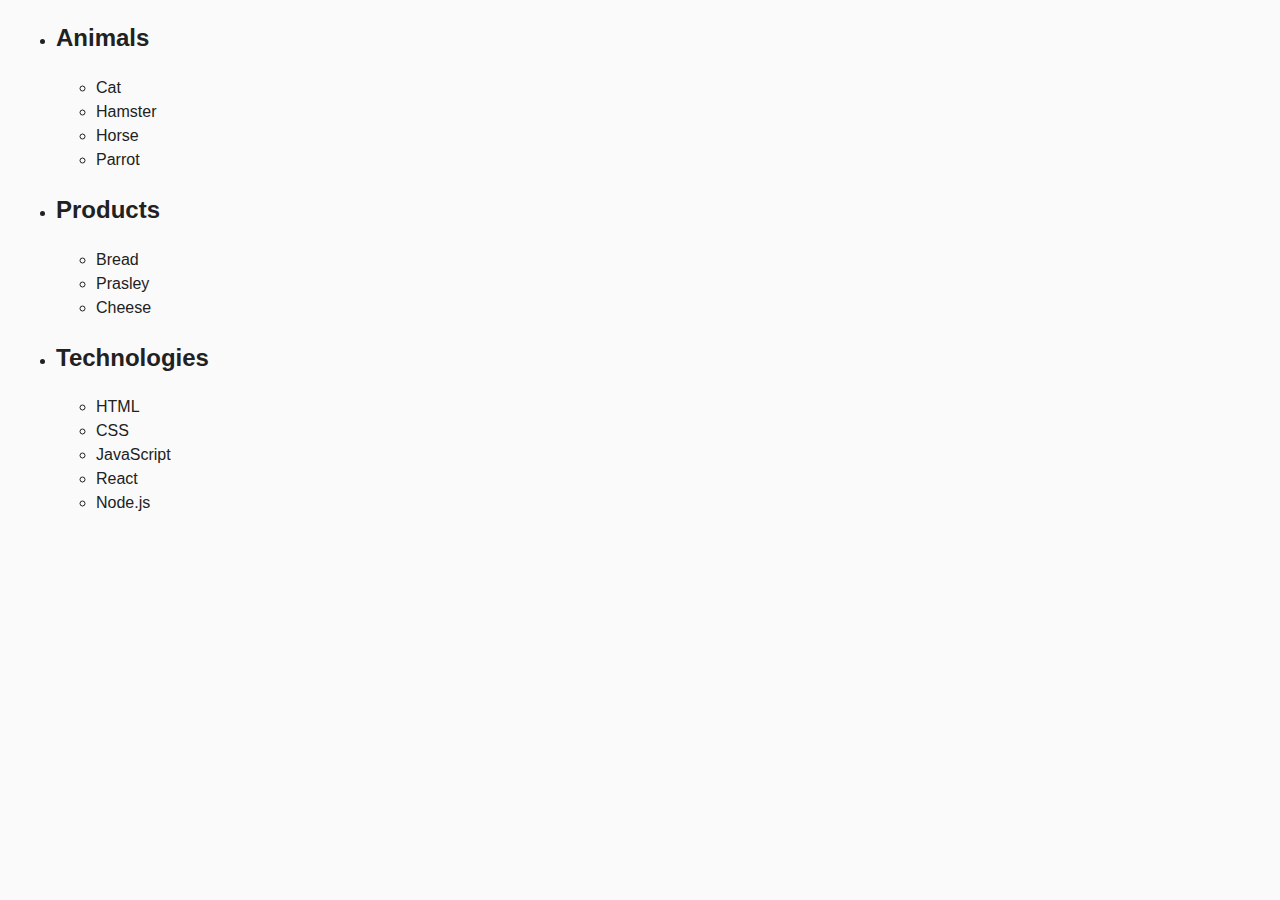
==== index.html @ 35bd200e "add" ====
<!DOCTYPE html>
<html lang="en">
<head>
    <meta charset="UTF-8">
    <meta name="viewport" content="width=device-width, initial-scale=1.0">
    <title>Task 1</title>
    <link rel="stylesheet" href="common.css">
</head>
<body>
    <ul id="categories">
        <li class="item">
          <h2>Animals</h2>
          <ul>
            <li>Cat</li>
            <li>Hamster</li>
            <li>Horse</li>
            <li>Parrot</li>
          </ul>
        </li>
        <li class="item">
          <h2>Products</h2>
          <ul>
            <li>Bread</li>
            <li>Prasley</li>
            <li>Cheese</li>
          </ul>
        </li>
        <li class="item">
          <h2>Technologies</h2>
          <ul>
            <li>HTML</li>
            <li>CSS</li>
            <li>JavaScript</li>
            <li>React</li>
            <li>Node.js</li>
          </ul>
        </li>
      </ul>
      <script type="module" src="./task-01.js"></script>
</body>
</html>
---- common.css ----
* {
    box-sizing: border-box;
  }
  
  body {
    margin: 16px;
    font-family: -apple-system, BlinkMacSystemFont, 'Segoe UI', Roboto, Oxygen,
      Ubuntu, Cantarell, 'Open Sans', 'Helvetica Neue', sans-serif;
    -webkit-font-smoothing: antialiased;
    -moz-osx-font-smoothing: grayscale;
    background-color: #fafafa;
    color: #212121;
    line-height: 1.5;
  }
  
  input {
    padding: 8px;
    font: inherit;
  }
  
  button {
    padding: 8px 12px;
    cursor: pointer;
  }
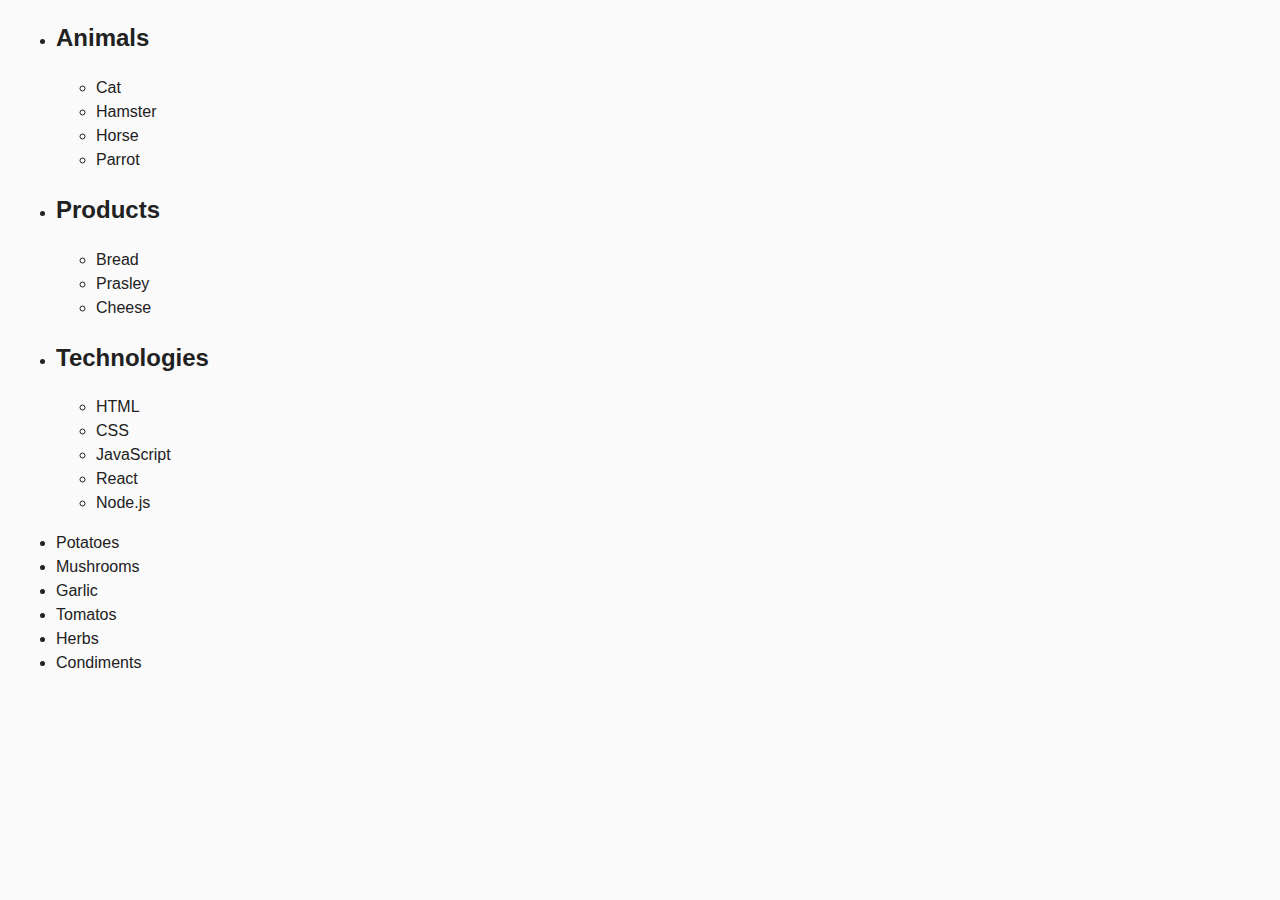
==== commit ef5467e6: "add hw" ====
--- a/index.html
+++ b/index.html
@@ -7,6 +7,7 @@
     <link rel="stylesheet" href="common.css">
 </head>
 <body>
+  <!-- Task 1 -->
     <ul id="categories">
         <li class="item">
           <h2>Animals</h2>
@@ -36,6 +37,8 @@
           </ul>
         </li>
       </ul>
+<!-- Task 2 -->
+      <ul id="ingredients"></ul>
       <script type="module" src="./task-01.js"></script>
 </body>
 </html>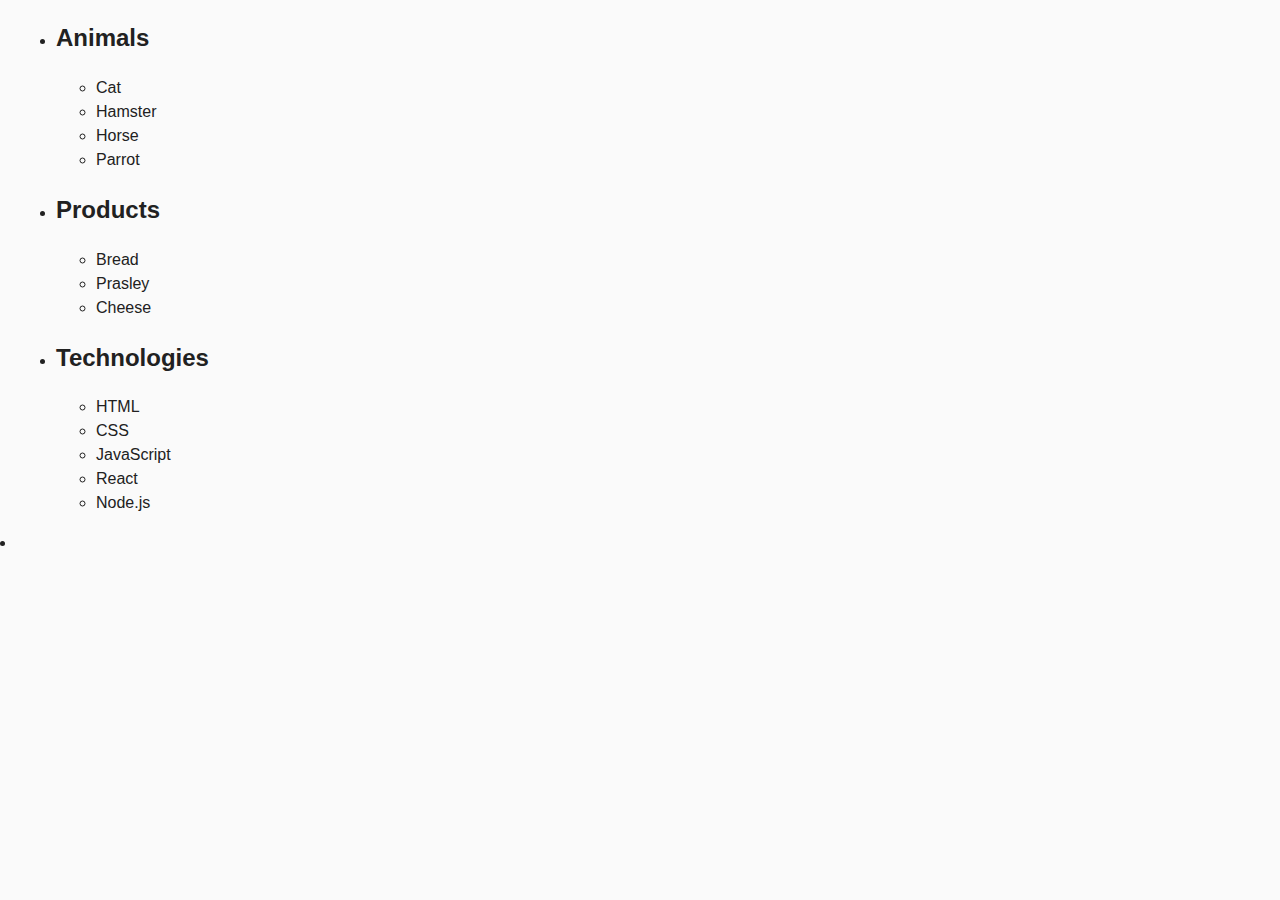
==== commit b4cf8131: "add" ====
--- a/index.html
+++ b/index.html
@@ -39,6 +39,9 @@
       </ul>
 <!-- Task 2 -->
       <ul id="ingredients"></ul>
+<!-- Task 3 -->
+<ul class="gallery"></ul>
+<li><img src="" alt=""></li>
       <script type="module" src="./task-01.js"></script>
 </body>
 </html>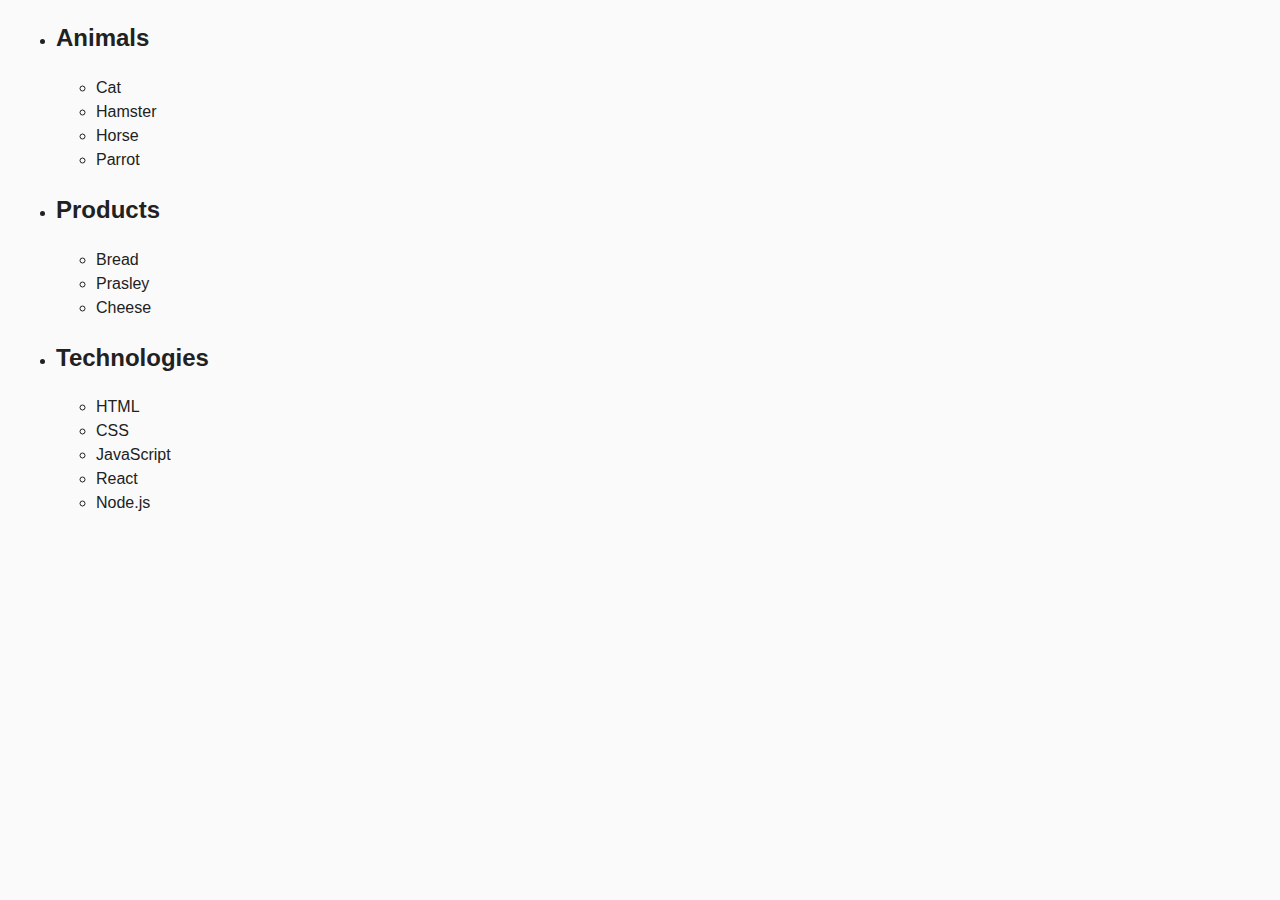
==== commit 769635df: "add" ====
--- a/index.html
+++ b/index.html
@@ -37,11 +37,10 @@
           </ul>
         </li>
       </ul>
-<!-- Task 2 -->
+  <!-- Task 2 -->
       <ul id="ingredients"></ul>
-<!-- Task 3 -->
-<ul class="gallery"></ul>
-<li><img src="" alt=""></li>
-      <script type="module" src="./task-01.js"></script>
+  <!-- Task 3 -->
+  <ul class="gallery"></ul>
+      <script type="module" src="./js/task-01.js"></script>
 </body>
 </html>--- a/common.css
+++ b/common.css
@@ -1,7 +1,7 @@
 * {
     box-sizing: border-box;
   }
-  
+
   body {
     margin: 16px;
     font-family: -apple-system, BlinkMacSystemFont, 'Segoe UI', Roboto, Oxygen,
@@ -22,4 +22,7 @@
     padding: 8px 12px;
     cursor: pointer;
   }
-  +
+  img {
+    display: block;
+  }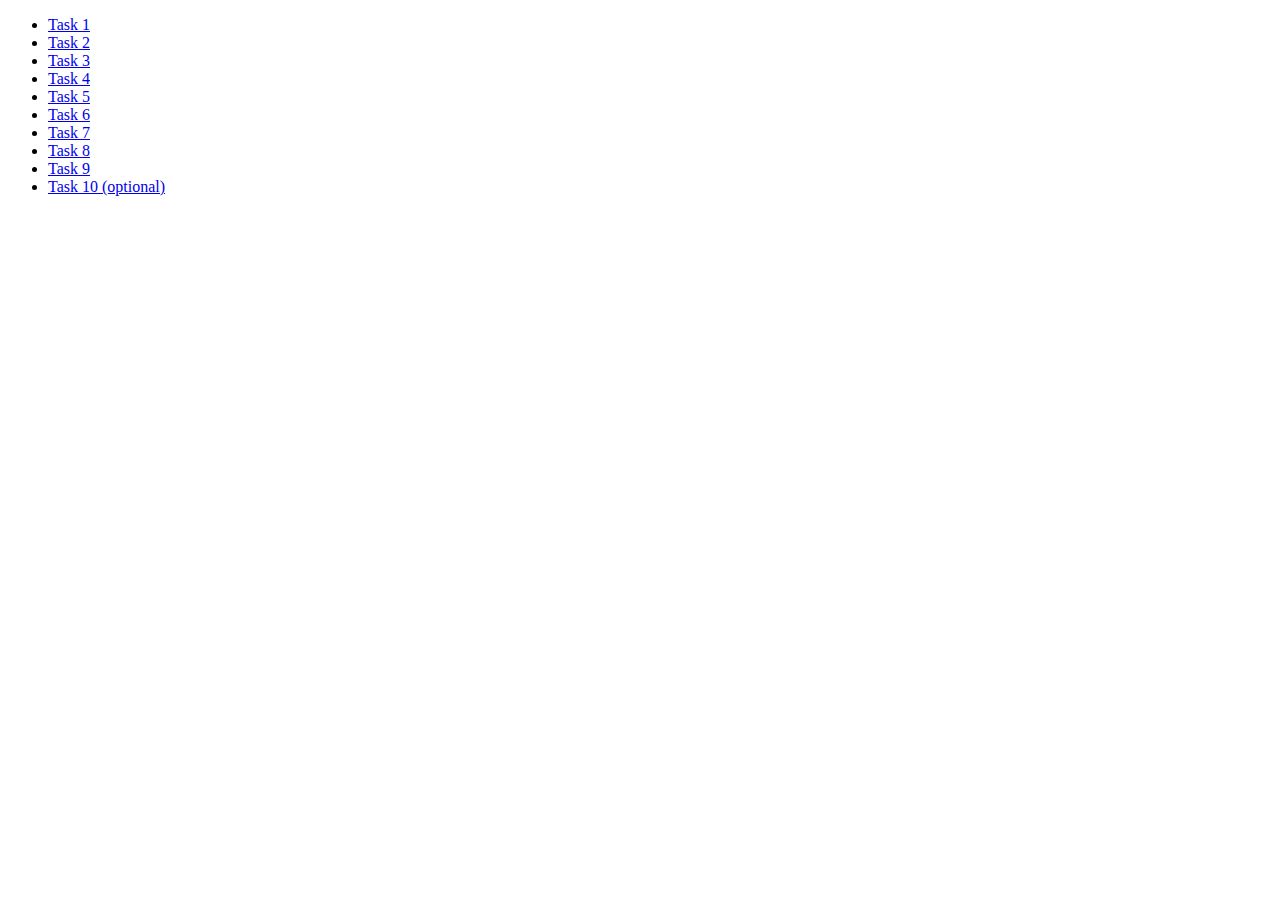
==== commit a1083854: "add" ====
--- a/index.html
+++ b/index.html
@@ -1,46 +1,24 @@
 <!DOCTYPE html>
-<html lang="en">
-<head>
-    <meta charset="UTF-8">
-    <meta name="viewport" content="width=device-width, initial-scale=1.0">
-    <title>Task 1</title>
-    <link rel="stylesheet" href="common.css">
-</head>
-<body>
-  <!-- Task 1 -->
-    <ul id="categories">
-        <li class="item">
-          <h2>Animals</h2>
-          <ul>
-            <li>Cat</li>
-            <li>Hamster</li>
-            <li>Horse</li>
-            <li>Parrot</li>
-          </ul>
-        </li>
-        <li class="item">
-          <h2>Products</h2>
-          <ul>
-            <li>Bread</li>
-            <li>Prasley</li>
-            <li>Cheese</li>
-          </ul>
-        </li>
-        <li class="item">
-          <h2>Technologies</h2>
-          <ul>
-            <li>HTML</li>
-            <li>CSS</li>
-            <li>JavaScript</li>
-            <li>React</li>
-            <li>Node.js</li>
-          </ul>
-        </li>
-      </ul>
-  <!-- Task 2 -->
-      <ul id="ingredients"></ul>
-  <!-- Task 3 -->
-  <ul class="gallery"></ul>
-      <script type="module" src="./js/task-01.js"></script>
-</body>
-</html>+<html lang="ru">
+  <head>
+    <meta charset="UTF-8" />
+    <meta http-equiv="X-UA-Compatible" content="IE=edge" />
+    <meta name="viewport" content="width=device-width, initial-scale=1.0" />
+    <title>Homework 6</title>
+    <link rel="stylesheet" href="css/common.css" />
+  </head>
+  <body>
+    <ul>
+      <li><a href="task-01.html">Task 1</a></li>
+      <li><a href="task-02.html">Task 2</a></li>
+      <li><a href="task-03.html">Task 3</a></li>
+      <li><a href="task-04.html">Task 4</a></li>
+      <li><a href="task-05.html">Task 5</a></li>
+      <li><a href="task-06.html">Task 6</a></li>
+      <li><a href="task-07.html">Task 7</a></li>
+      <li><a href="task-08.html">Task 8</a></li>
+      <li><a href="task-09.html">Task 9</a></li>
+      <li><a href="task-10.html">Task 10 (optional)</a></li>
+    </ul>
+  </body>
+</html>
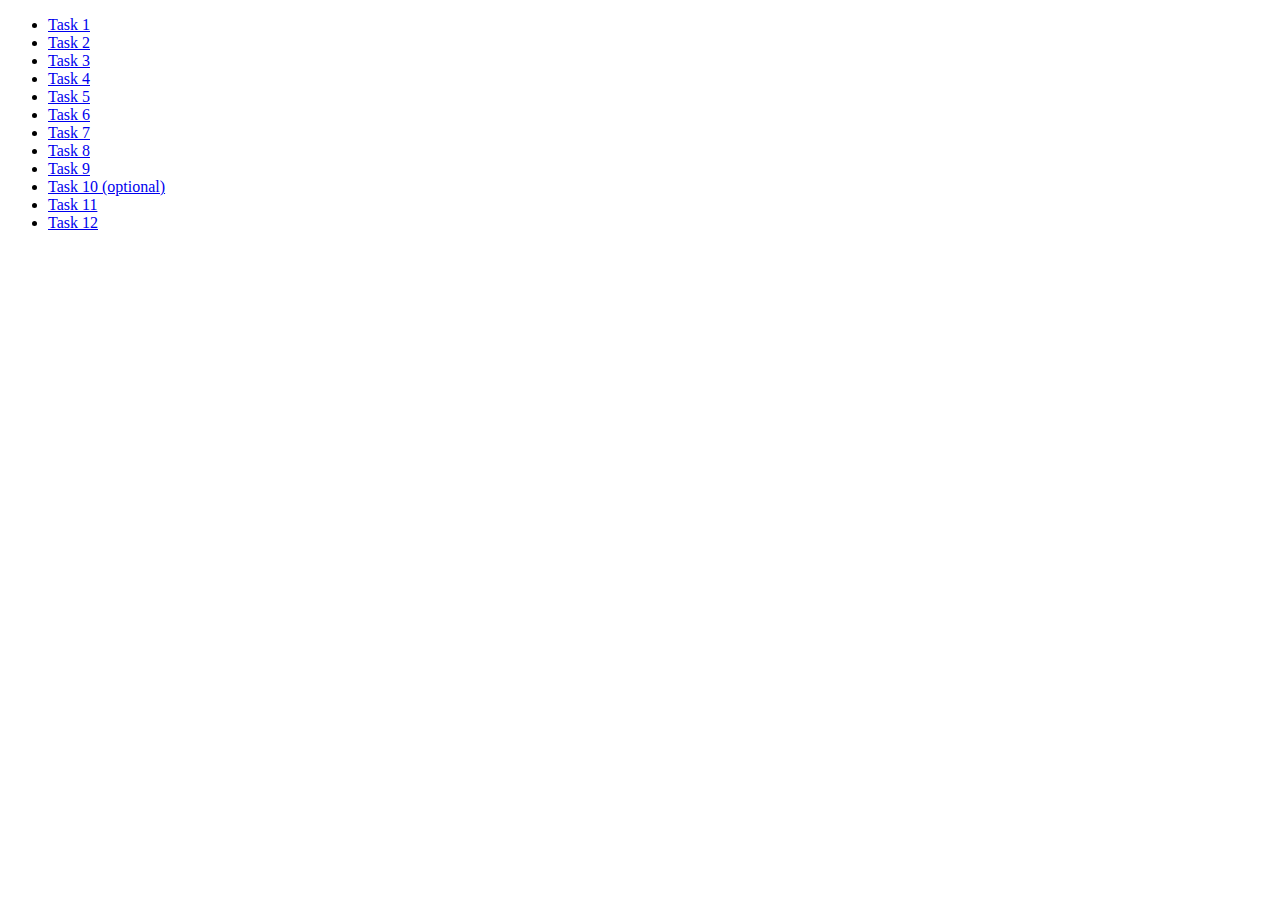
==== commit db598803: "add 11-12" ====
--- a/index.html
+++ b/index.html
@@ -19,6 +19,8 @@
       <li><a href="task-08.html">Task 8</a></li>
       <li><a href="task-09.html">Task 9</a></li>
       <li><a href="task-10.html">Task 10 (optional)</a></li>
+      <li><a href="task-11.html">Task 11</a></li>
+      <li><a href="task-12.html">Task 12</a></li>
     </ul>
   </body>
 </html>
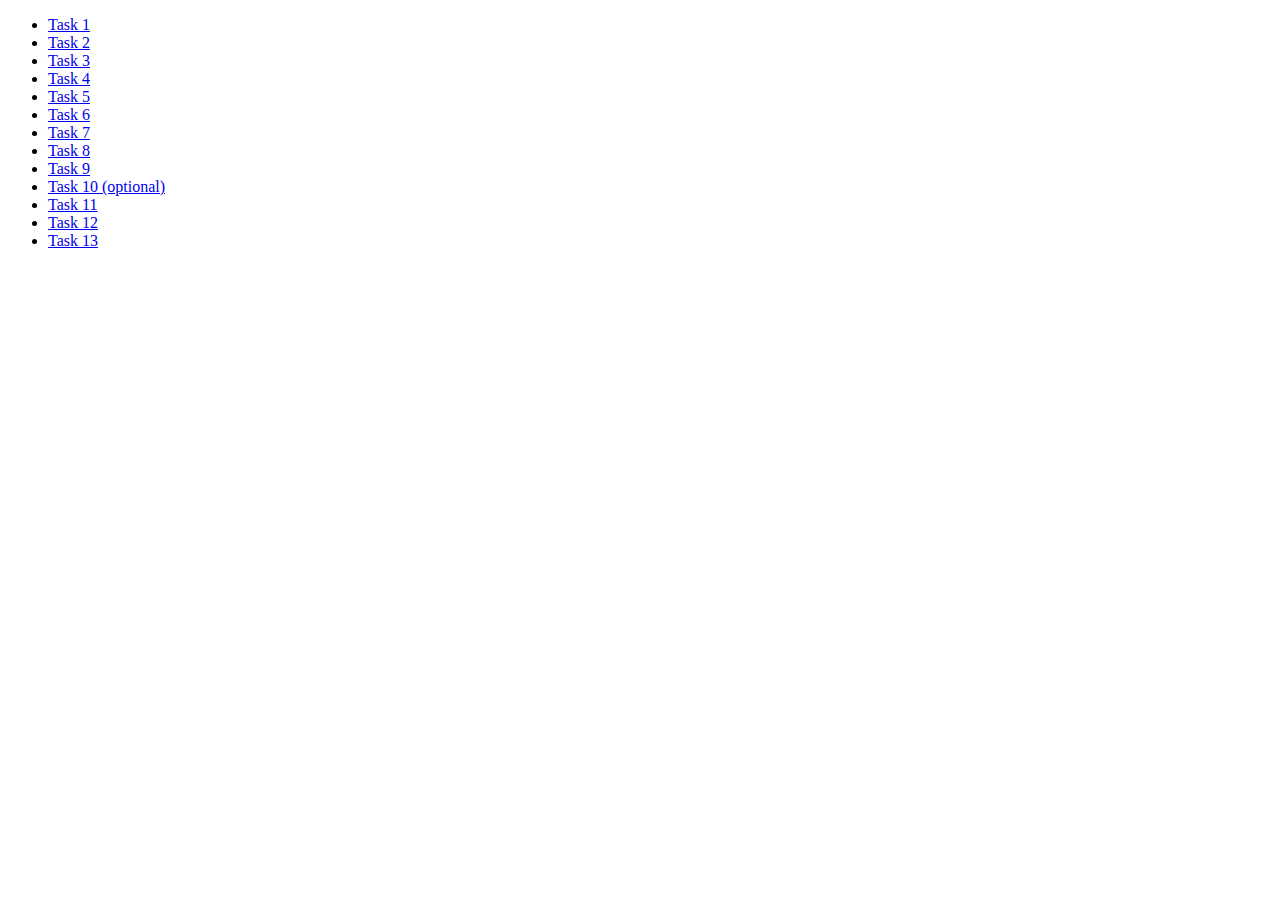
==== commit a3fe3368: "add 13" ====
--- a/index.html
+++ b/index.html
@@ -21,6 +21,7 @@
       <li><a href="task-10.html">Task 10 (optional)</a></li>
       <li><a href="task-11.html">Task 11</a></li>
       <li><a href="task-12.html">Task 12</a></li>
+      <li><a href="task-13.html">Task 13</a></li>
     </ul>
   </body>
 </html>
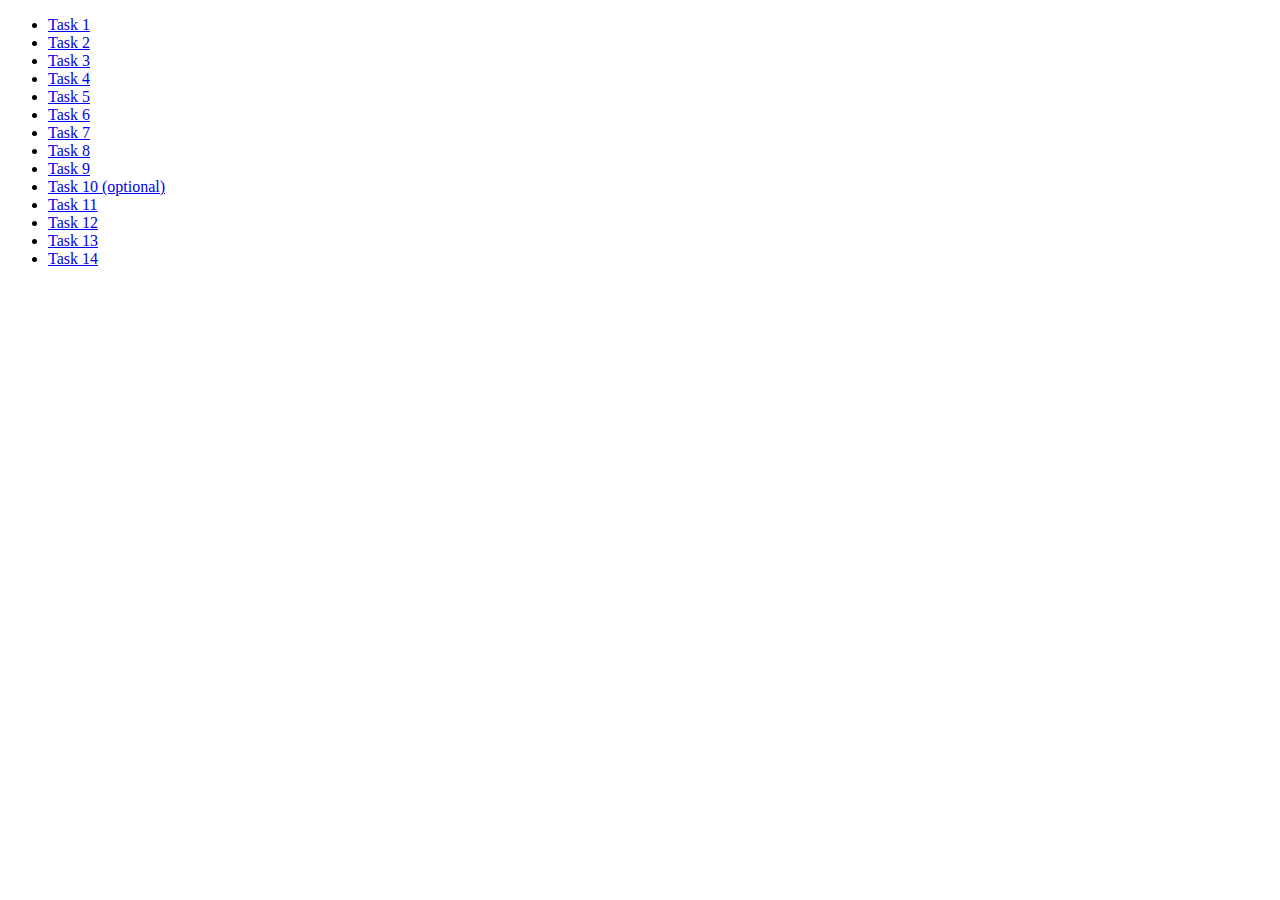
==== commit 2a1eeff6: "ф" ====
--- a/index.html
+++ b/index.html
@@ -22,6 +22,7 @@
       <li><a href="task-11.html">Task 11</a></li>
       <li><a href="task-12.html">Task 12</a></li>
       <li><a href="task-13.html">Task 13</a></li>
+      <li><a href="task-14.html">Task 14</a></li>
     </ul>
   </body>
 </html>
